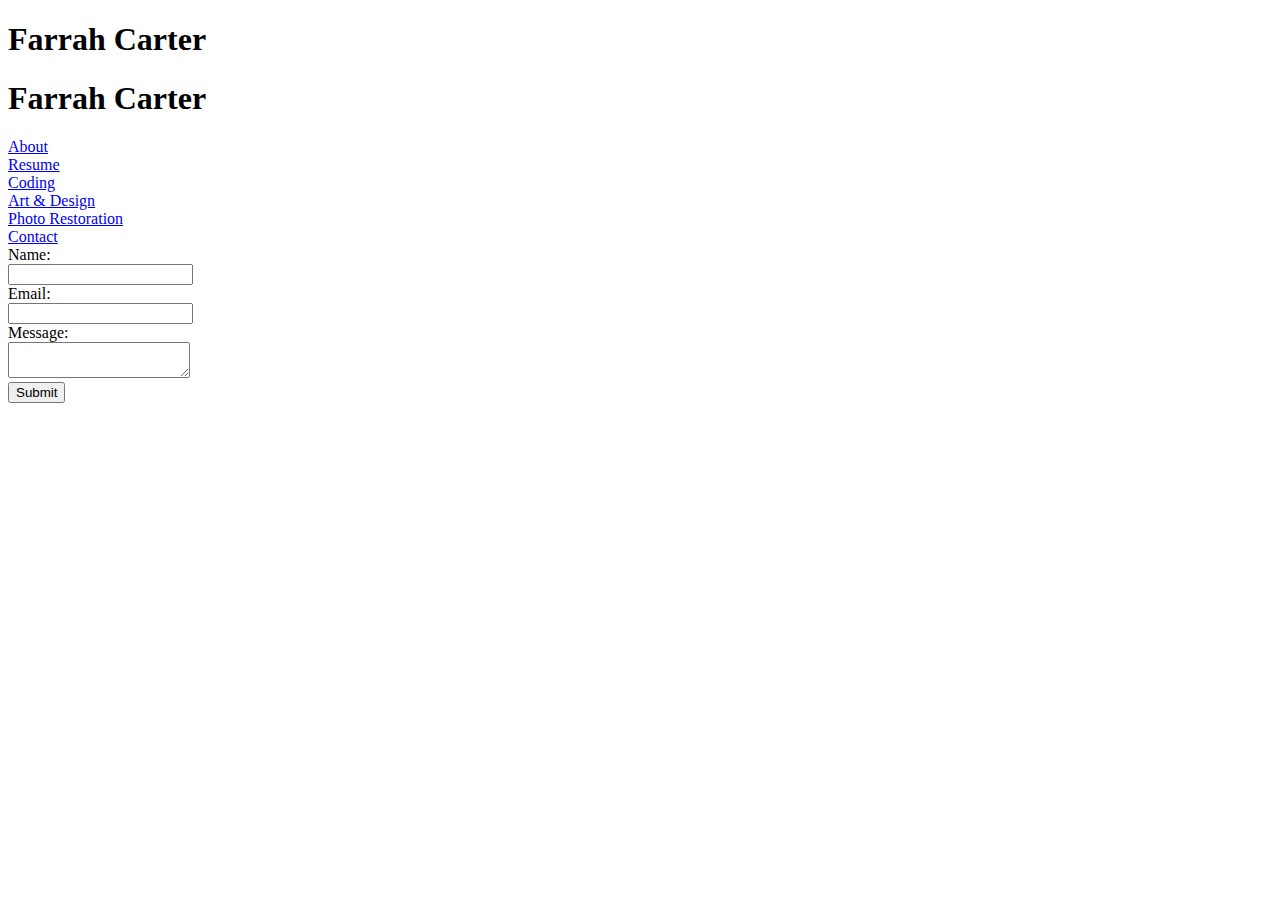
==== contact.html @ f7768090 "Add files via upload" ====
<!DOCTYPE html>
<html lang="en">

<head>
    <link rel="stylesheet" type="text/css" href="assets/css/style.css">
    <meta charset="utf-8">
    <title>Contact</title>
</head>

<body>
    <header>
        <h1>Farrah Carter</h1>
    </header>
    <h1 id="toptext">Farrah Carter</h1>
    <nav>
        <li><a href="index.html">About</a></li>
        <li><a href="resume.html">Resume</a></li>
        <li><a href="coding.html">Coding</a></li>
        <li><a href="artdesign.html">Art & Design</a></li>
        <li><a href="photorestoration.html">Photo Restoration</a></li>
        <li class="active"><a href="contact.html">Contact</a></li>
    </nav>
        <label>Name:</label>  
        <form><input class="textinput" type="text"></input></form>
        <label>Email:</label> 
        <form><input class="textinput" type="text"></input></form>
        <label>Message:</label> 
        <form><textarea id="message" type="text"></textarea></form>
        <button>Submit</button>
    <footer></footer>
</body>

</html>
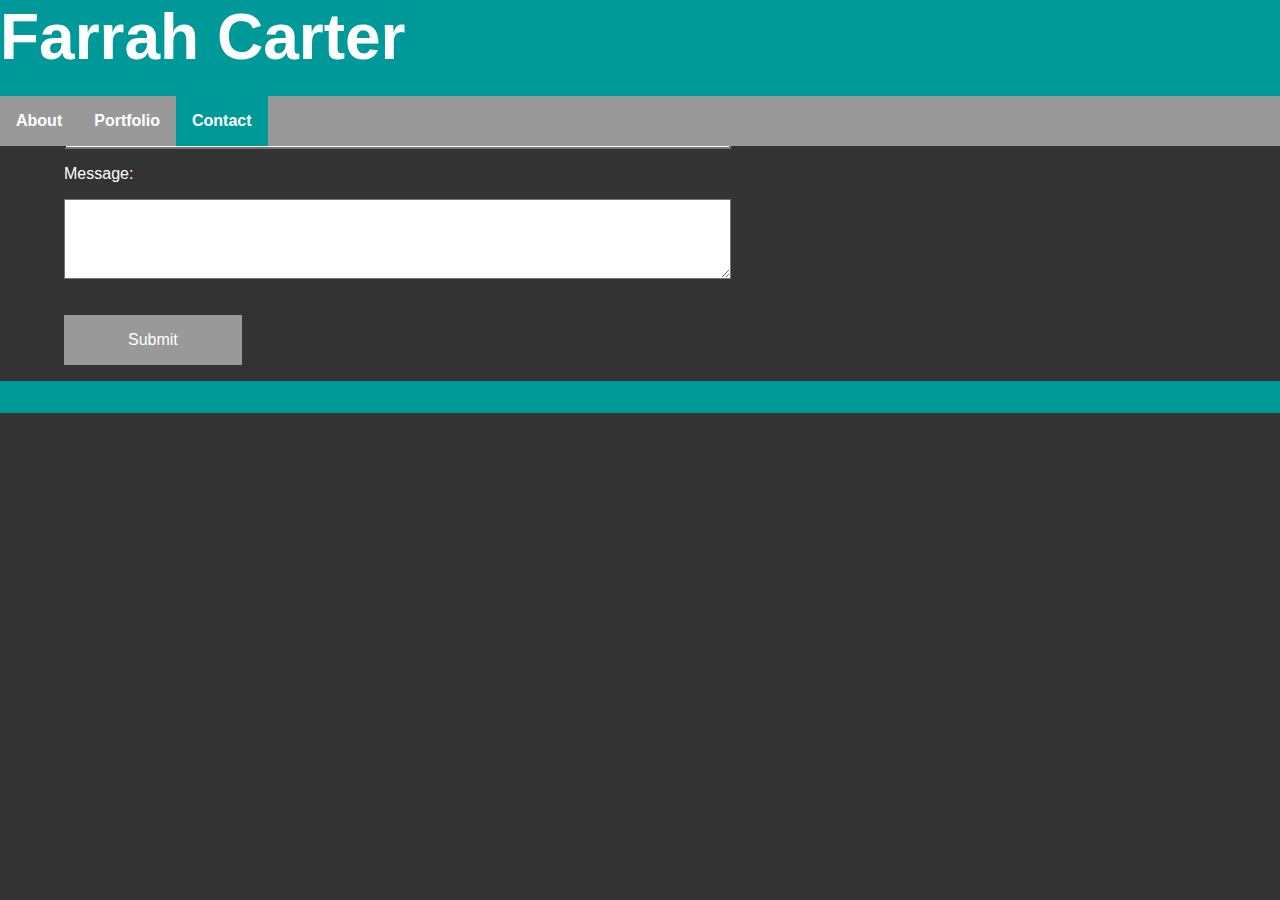
==== commit 60fa7325: "Added instructions, change css" ====
--- a/contact.html
+++ b/contact.html
@@ -11,13 +11,9 @@
     <header>
         <h1>Farrah Carter</h1>
     </header>
-    <h1 id="toptext">Farrah Carter</h1>
     <nav>
         <li><a href="index.html">About</a></li>
-        <li><a href="resume.html">Resume</a></li>
-        <li><a href="coding.html">Coding</a></li>
-        <li><a href="artdesign.html">Art & Design</a></li>
-        <li><a href="photorestoration.html">Photo Restoration</a></li>
+        <li><a href="portfolio.html">Portfolio</a></li>
         <li class="active"><a href="contact.html">Contact</a></li>
     </nav>
         <label>Name:</label>  
--- a/assets/css/style.css
+++ b/assets/css/style.css
@@ -0,0 +1,171 @@
+html, body {
+    background-color: #333333;
+    padding: 0;
+    margin: 0;
+    font-size: 1em;
+    font-family: Futura, Verdana, Geneva, Tahoma, sans-serif;
+}
+
+body {
+    overflow-x: hidden;
+}
+
+br {
+    display: block;
+    content: ""; 
+}
+
+.gallery {
+    max-width: 1000px;
+    margin: auto;
+}
+
+.gallery img{
+    margin: 2em;
+    height: 25em;
+    vertical-align: middle;
+}
+
+#profilepic {
+    width: 200px;
+    margin: 0em 1em 1em 1em;
+    float: left;
+}
+
+header{
+    width: 100vw;
+    height: 6em;
+    background: #009999;
+    margin: 0em 0em 0em 0em;
+    padding: 0;
+    position: fixed;
+    top: 0;
+    left: 0;
+}
+
+footer{
+    width: 100vw;
+    height: 2em;
+    background: #009999;
+    margin: 0em 0em 0em 0em;
+    padding: 0em;
+    clear: left;
+}
+
+h1 { 
+    color: white;
+    font-size: 4em;
+    margin: 0em 0em 0em 0em;
+    font-weight: bold;
+    text-align: left;
+    font-family: Futura, Verdana, Geneva, Tahoma, sans-serif;
+}
+
+#toptext{
+    color: white;
+    font-size: 4em;
+    margin: 0em 0em 1.5em 0em;
+    font-weight: bold;
+    text-align: left;
+    font-family: Futura, Verdana, Geneva, Tahoma, sans-serif;
+}
+
+h2 {
+    color: #009999;
+    font-size: 1.5em;
+    margin: 1em 1em 1em 1em;
+    font-family: Futura, Verdana, Geneva, Tahoma, sans-serif;
+} 
+
+h3 {
+    color: white;
+    margin: 1em 15em 1em 4em;
+    padding: 0em;
+    font-size: 1em;
+    font-weight: bold;
+    font-family: Futura, Verdana, Geneva, Tahoma, sans-serif;
+}
+
+p, form, label{
+    color: white;
+    margin: 1em 15em 1em 4em;
+    padding: 0em;
+    font-size: 1em;
+    font-family: Futura, Verdana, Geneva, Tahoma, sans-serif;
+} 
+
+form{
+    display: block;
+}
+
+
+nav{
+    list-style-type: none;
+    margin: 0;
+    padding: 0;
+    overflow: hidden;
+    background-color: #999999;
+    font-size: 1em;
+    font-weight: bold;
+    font-family: Futura, Verdana, Geneva, Tahoma, sans-serif;
+    width: 100vw;
+    position: fixed;
+    top:6em;
+    left: 0em;
+}
+  
+nav li {
+    float: left;
+}
+
+li a {
+    display: block;
+    color: white;
+    text-align: center;
+    padding: 1em 1em;
+    text-decoration: none;
+}
+  
+li a:hover {
+    background-color: #006666;
+}
+
+.active {
+    background-color: #009999;
+}
+
+#more {
+    display: none;
+}
+
+#message{
+    background-color: white;
+    width: 50em;
+    padding: .5em;
+    height: 6em;
+    box-sizing: border-box;
+}
+
+.textinput{
+    background-color: white;
+    width: 50em;
+    padding: .5em;
+    box-sizing: border-box;
+}
+
+button {
+    background-color: #999999; 
+    border: none;
+    color: white;
+    text-align: center;
+    text-decoration: none;
+    display: inline-block;
+    font-size: 1em;
+    margin: 1em 4em 1em 4em;
+    padding: 1em 4em 1em 4em;
+    font-family: Futura, Verdana, Geneva, Tahoma, sans-serif;
+}
+
+button:hover{
+    background-color: #009999;
+}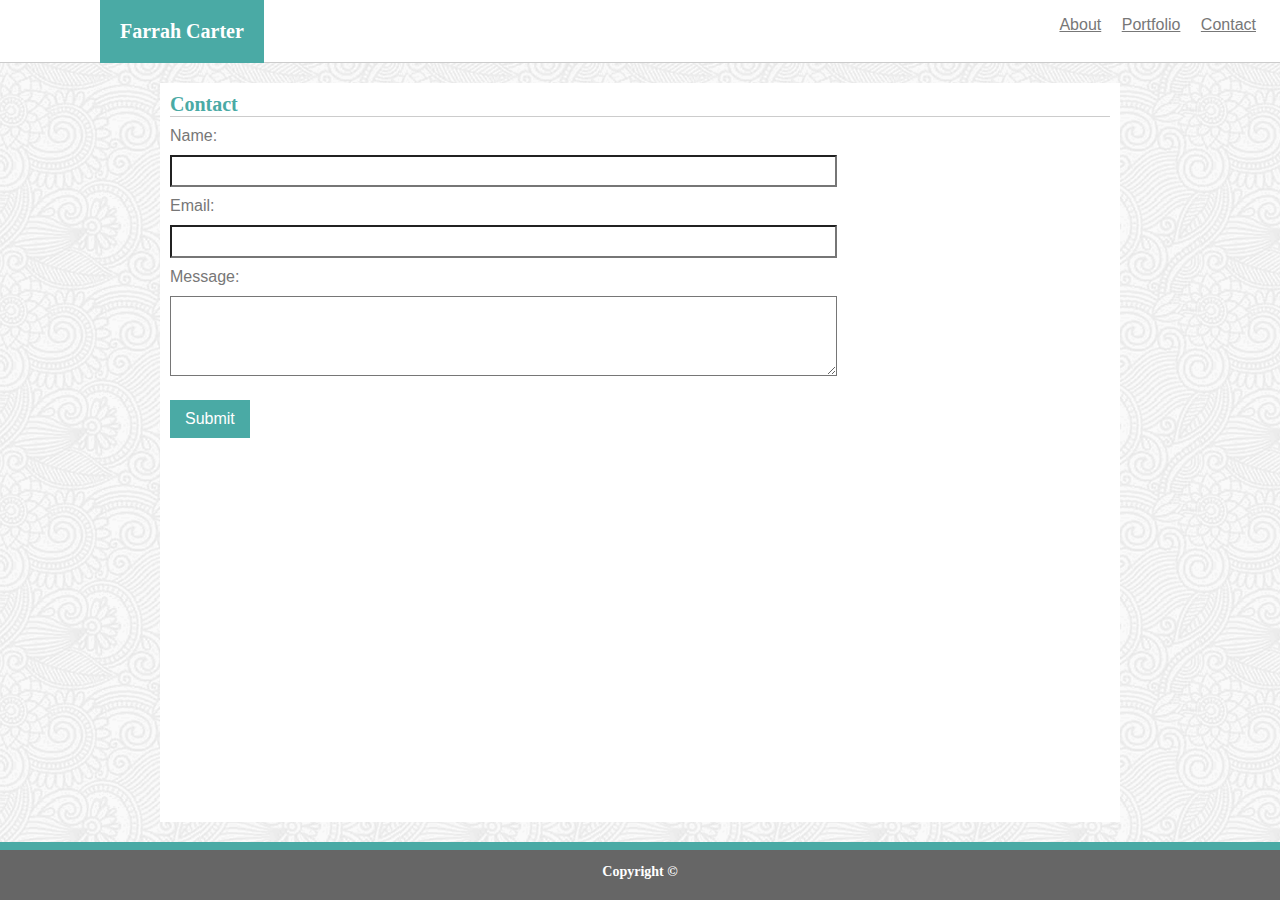
==== commit 141b7646: "changed background, formatted contact page" ====
--- a/contact.html
+++ b/contact.html
@@ -6,24 +6,33 @@
     <meta charset="utf-8">
     <title>Contact</title>
 </head>
+<!DOCTYPE html>
+<html lang="en">
+
+<head>
+    <meta charset="utf-8">
+    <link rel="stylesheet" type="text/css" href="assets/css/style.css">
+    <title>Home</title>
+</head>
 
 <body>
     <header>
         <h1>Farrah Carter</h1>
+        <nav class="navbar">
+            <li><a href="index.html">About</a>
+            <a href="portfolio.html">Portfolio</a>
+            <a href="contact.html">Contact</a></li>
+        </nav>
     </header>
-    <nav>
-        <li><a href="index.html">About</a></li>
-        <li><a href="portfolio.html">Portfolio</a></li>
-        <li class="active"><a href="contact.html">Contact</a></li>
-    </nav>
-        <label>Name:</label>  
-        <form><input class="textinput" type="text"></input></form>
-        <label>Email:</label> 
-        <form><input class="textinput" type="text"></input></form>
-        <label>Message:</label> 
-        <form><textarea id="message" type="text"></textarea></form>
-        <button>Submit</button>
-    <footer></footer>
+    <div class="content">
+            <h2>Contact</h2>
+            <label>Name:</label>  
+            <form><input class="textinput" type="text"></input></form>
+            <label>Email:</label> 
+            <form><input class="textinput" type="text"></input></form>
+            <label>Message:</label> 
+            <form><textarea id="message" type="text"></textarea></form>
+            <button>Submit</button>
+    </div>
+    <footer><h3>Copyright &copy;</h3></footer>
 </body>
-
-</html>--- a/assets/css/style.css
+++ b/assets/css/style.css
@@ -1,123 +1,115 @@
+
 html, body {
-    background-color: #333333;
-    padding: 0;
     margin: 0;
-    font-size: 1em;
-    font-family: Futura, Verdana, Geneva, Tahoma, sans-serif;
+    background-image: url("../images/full-bloom.png");
+    background-color: #cccccc;
+    height: 100%;
 }
 
 body {
-    overflow-x: hidden;
-}
-
-br {
-    display: block;
-    content: ""; 
-}
-
-.gallery {
-    max-width: 1000px;
-    margin: auto;
-}
-
-.gallery img{
-    margin: 2em;
-    height: 25em;
-    vertical-align: middle;
+    display: flex;
+    flex-direction: column;
 }
 
 #profilepic {
     width: 200px;
-    margin: 0em 1em 1em 1em;
+    margin: 10px;
     float: left;
 }
 
 header{
-    width: 100vw;
-    height: 6em;
-    background: #009999;
-    margin: 0em 0em 0em 0em;
+    background: white;
+    margin: 0;
     padding: 0;
-    position: fixed;
-    top: 0;
-    left: 0;
+    height: 62px;
+    overflow: auto;
+    border-bottom: 1px solid #cccccc;
+}
+
+div {
+    clear: both;
+}
+
+.content{
+    flex: 1 0 auto;
+    background: white;
+    width: 960px;
+    margin-top: 20px;
+    margin-bottom: 20px;
+    margin-right: auto;
+    margin-left: auto;
 }
 
 footer{
-    width: 100vw;
-    height: 2em;
-    background: #009999;
-    margin: 0em 0em 0em 0em;
-    padding: 0em;
-    clear: left;
+    width: 100%;
+    height: 50px;
+    background: #666666;
+    margin: 0;
+    padding: 0;
+    border-top: 8px solid #4aaaa5;
+    clear: both;
+    flex-shrink: 0;
 }
 
 h1 { 
     color: white;
-    font-size: 4em;
-    margin: 0em 0em 0em 0em;
+    background: #4aaaa5;
+    font-size: 20px;
+    padding: 20px;
+    margin: 0;
     font-weight: bold;
     text-align: left;
-    font-family: Futura, Verdana, Geneva, Tahoma, sans-serif;
+    font-family: 'Georgia', Times, Times New Roman, serif;
+    position: absolute;
+    left: 100px;
 }
 
-#toptext{
-    color: white;
-    font-size: 4em;
-    margin: 0em 0em 1.5em 0em;
-    font-weight: bold;
-    text-align: left;
-    font-family: Futura, Verdana, Geneva, Tahoma, sans-serif;
-}
 
 h2 {
-    color: #009999;
-    font-size: 1.5em;
-    margin: 1em 1em 1em 1em;
-    font-family: Futura, Verdana, Geneva, Tahoma, sans-serif;
+    color: #4aaaa5;
+    font-size: 20px;
+    font-family: 'Georgia', Times, Times New Roman, serif;
+    margin: 10px;
+    border-bottom: 1px solid #cccccc;
 } 
 
 h3 {
     color: white;
-    margin: 1em 15em 1em 4em;
-    padding: 0em;
-    font-size: 1em;
-    font-weight: bold;
-    font-family: Futura, Verdana, Geneva, Tahoma, sans-serif;
-}
-
-p, form, label{
-    color: white;
-    margin: 1em 15em 1em 4em;
-    padding: 0em;
-    font-size: 1em;
-    font-family: Futura, Verdana, Geneva, Tahoma, sans-serif;
-} 
-
-form{
-    display: block;
+    font-size: 14px;
+    font-family: 'Georgia', Times, Times New Roman, serif;
+    text-align: center;
 }
 
 
-nav{
+p {
+    font-size: 16px;
+    color: #777777;
+    font-family: 'Arial', 'Helvetica Neue', Helvetica, sans-serif;
+} 
+
+form, label{
+    font-size: 16px;
+    color: #777777;
+    font-family: 'Arial', 'Helvetica Neue', Helvetica, sans-serif;
+    display: block;
+    margin: 10px;
+}
+
+.navbar{
+    float: right;
+}
+
+nav, li, a {
+    margin: 4px;
+    padding: 4px;
+    font-size: 16px;
+    color: #777777;
+    font-family: 'Arial', 'Helvetica Neue', Helvetica, sans-serif;
     list-style-type: none;
-    margin: 0;
-    padding: 0;
-    overflow: hidden;
-    background-color: #999999;
-    font-size: 1em;
-    font-weight: bold;
-    font-family: Futura, Verdana, Geneva, Tahoma, sans-serif;
-    width: 100vw;
-    position: fixed;
-    top:6em;
-    left: 0em;
 }
   
-nav li {
-    float: left;
-}
 
+/*
 li a {
     display: block;
     color: white;
@@ -134,10 +126,7 @@
     background-color: #009999;
 }
 
-#more {
-    display: none;
-}
-
+*/
 #message{
     background-color: white;
     width: 50em;
@@ -154,18 +143,18 @@
 }
 
 button {
-    background-color: #999999; 
+    background-color: #4aaaa5; 
     border: none;
     color: white;
     text-align: center;
     text-decoration: none;
     display: inline-block;
-    font-size: 1em;
-    margin: 1em 4em 1em 4em;
-    padding: 1em 4em 1em 4em;
-    font-family: Futura, Verdana, Geneva, Tahoma, sans-serif;
+    padding: 10px 15px 10px 15px;
+    margin: 10px;
+    font-size: 16px;
+    font-family: 'Arial', 'Helvetica Neue', Helvetica, sans-serif;
 }
 
 button:hover{
     background-color: #009999;
-}+} --- a/assets/css/style.css
+++ b/assets/css/style.css
@@ -1,123 +1,115 @@
+
 html, body {
-    background-color: #333333;
-    padding: 0;
     margin: 0;
-    font-size: 1em;
-    font-family: Futura, Verdana, Geneva, Tahoma, sans-serif;
+    background-image: url("../images/full-bloom.png");
+    background-color: #cccccc;
+    height: 100%;
 }
 
 body {
-    overflow-x: hidden;
-}
-
-br {
-    display: block;
-    content: ""; 
-}
-
-.gallery {
-    max-width: 1000px;
-    margin: auto;
-}
-
-.gallery img{
-    margin: 2em;
-    height: 25em;
-    vertical-align: middle;
+    display: flex;
+    flex-direction: column;
 }
 
 #profilepic {
     width: 200px;
-    margin: 0em 1em 1em 1em;
+    margin: 10px;
     float: left;
 }
 
 header{
-    width: 100vw;
-    height: 6em;
-    background: #009999;
-    margin: 0em 0em 0em 0em;
+    background: white;
+    margin: 0;
     padding: 0;
-    position: fixed;
-    top: 0;
-    left: 0;
+    height: 62px;
+    overflow: auto;
+    border-bottom: 1px solid #cccccc;
+}
+
+div {
+    clear: both;
+}
+
+.content{
+    flex: 1 0 auto;
+    background: white;
+    width: 960px;
+    margin-top: 20px;
+    margin-bottom: 20px;
+    margin-right: auto;
+    margin-left: auto;
 }
 
 footer{
-    width: 100vw;
-    height: 2em;
-    background: #009999;
-    margin: 0em 0em 0em 0em;
-    padding: 0em;
-    clear: left;
+    width: 100%;
+    height: 50px;
+    background: #666666;
+    margin: 0;
+    padding: 0;
+    border-top: 8px solid #4aaaa5;
+    clear: both;
+    flex-shrink: 0;
 }
 
 h1 { 
     color: white;
-    font-size: 4em;
-    margin: 0em 0em 0em 0em;
+    background: #4aaaa5;
+    font-size: 20px;
+    padding: 20px;
+    margin: 0;
     font-weight: bold;
     text-align: left;
-    font-family: Futura, Verdana, Geneva, Tahoma, sans-serif;
+    font-family: 'Georgia', Times, Times New Roman, serif;
+    position: absolute;
+    left: 100px;
 }
 
-#toptext{
-    color: white;
-    font-size: 4em;
-    margin: 0em 0em 1.5em 0em;
-    font-weight: bold;
-    text-align: left;
-    font-family: Futura, Verdana, Geneva, Tahoma, sans-serif;
-}
 
 h2 {
-    color: #009999;
-    font-size: 1.5em;
-    margin: 1em 1em 1em 1em;
-    font-family: Futura, Verdana, Geneva, Tahoma, sans-serif;
+    color: #4aaaa5;
+    font-size: 20px;
+    font-family: 'Georgia', Times, Times New Roman, serif;
+    margin: 10px;
+    border-bottom: 1px solid #cccccc;
 } 
 
 h3 {
     color: white;
-    margin: 1em 15em 1em 4em;
-    padding: 0em;
-    font-size: 1em;
-    font-weight: bold;
-    font-family: Futura, Verdana, Geneva, Tahoma, sans-serif;
-}
-
-p, form, label{
-    color: white;
-    margin: 1em 15em 1em 4em;
-    padding: 0em;
-    font-size: 1em;
-    font-family: Futura, Verdana, Geneva, Tahoma, sans-serif;
-} 
-
-form{
-    display: block;
+    font-size: 14px;
+    font-family: 'Georgia', Times, Times New Roman, serif;
+    text-align: center;
 }
 
 
-nav{
+p {
+    font-size: 16px;
+    color: #777777;
+    font-family: 'Arial', 'Helvetica Neue', Helvetica, sans-serif;
+} 
+
+form, label{
+    font-size: 16px;
+    color: #777777;
+    font-family: 'Arial', 'Helvetica Neue', Helvetica, sans-serif;
+    display: block;
+    margin: 10px;
+}
+
+.navbar{
+    float: right;
+}
+
+nav, li, a {
+    margin: 4px;
+    padding: 4px;
+    font-size: 16px;
+    color: #777777;
+    font-family: 'Arial', 'Helvetica Neue', Helvetica, sans-serif;
     list-style-type: none;
-    margin: 0;
-    padding: 0;
-    overflow: hidden;
-    background-color: #999999;
-    font-size: 1em;
-    font-weight: bold;
-    font-family: Futura, Verdana, Geneva, Tahoma, sans-serif;
-    width: 100vw;
-    position: fixed;
-    top:6em;
-    left: 0em;
 }
   
-nav li {
-    float: left;
-}
 
+/*
 li a {
     display: block;
     color: white;
@@ -134,10 +126,7 @@
     background-color: #009999;
 }
 
-#more {
-    display: none;
-}
-
+*/
 #message{
     background-color: white;
     width: 50em;
@@ -154,18 +143,18 @@
 }
 
 button {
-    background-color: #999999; 
+    background-color: #4aaaa5; 
     border: none;
     color: white;
     text-align: center;
     text-decoration: none;
     display: inline-block;
-    font-size: 1em;
-    margin: 1em 4em 1em 4em;
-    padding: 1em 4em 1em 4em;
-    font-family: Futura, Verdana, Geneva, Tahoma, sans-serif;
+    padding: 10px 15px 10px 15px;
+    margin: 10px;
+    font-size: 16px;
+    font-family: 'Arial', 'Helvetica Neue', Helvetica, sans-serif;
 }
 
 button:hover{
     background-color: #009999;
-}+} 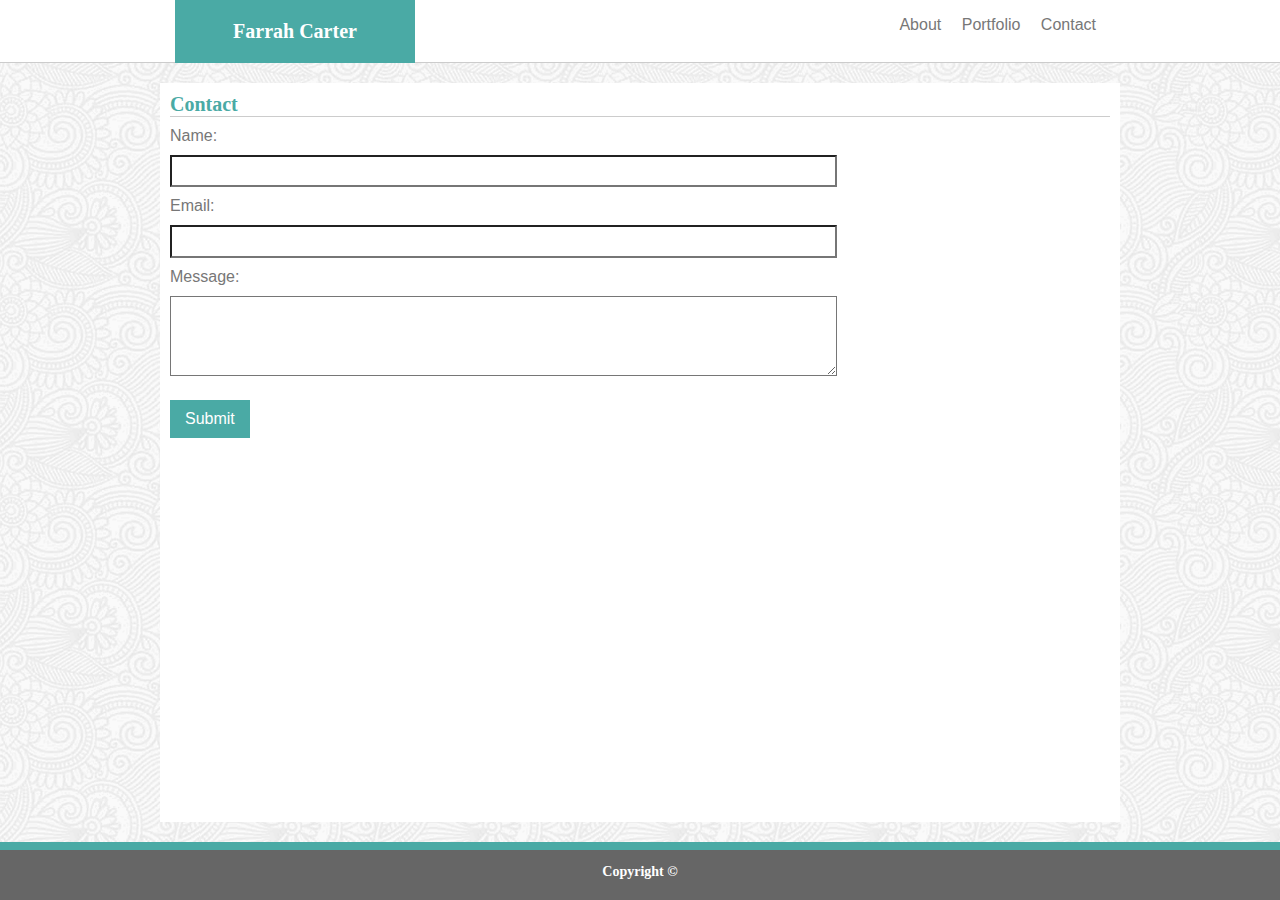
==== commit 499a6553: "deleted files, header modification" ====
--- a/contact.html
+++ b/contact.html
@@ -16,23 +16,27 @@
 </head>
 
 <body>
-    <header>
-        <h1>Farrah Carter</h1>
-        <nav class="navbar">
-            <li><a href="index.html">About</a>
-            <a href="portfolio.html">Portfolio</a>
-            <a href="contact.html">Contact</a></li>
-        </nav>
+    <header id="topbar">
+        <div class="container">
+            <h1>Farrah Carter</h1>
+            <nav class="navbar">
+                <li><a href="index.html">About</a>
+                    <a href="portfolio.html">Portfolio</a>
+                    <a href="contact.html">Contact</a></li>
+            </nav>
+        </div>
     </header>
     <div class="content">
-            <h2>Contact</h2>
-            <label>Name:</label>  
-            <form><input class="textinput" type="text"></input></form>
-            <label>Email:</label> 
-            <form><input class="textinput" type="text"></input></form>
-            <label>Message:</label> 
-            <form><textarea id="message" type="text"></textarea></form>
-            <button>Submit</button>
+        <h2>Contact</h2>
+        <label>Name:</label>
+        <form><input class="textinput" type="text"></input></form>
+        <label>Email:</label>
+        <form><input class="textinput" type="text"></input></form>
+        <label>Message:</label>
+        <form><textarea id="message" type="text"></textarea></form>
+        <button>Submit</button>
     </div>
-    <footer><h3>Copyright &copy;</h3></footer>
-</body>
+    <footer>
+        <h3>Copyright &copy;</h3>
+    </footer>
+</body>--- a/assets/css/style.css
+++ b/assets/css/style.css
@@ -17,16 +17,17 @@
     float: left;
 }
 
-header{
+#topbar{
     background: white;
     margin: 0;
-    padding: 0;
+    padding: 0px;
     height: 62px;
-    overflow: auto;
     border-bottom: 1px solid #cccccc;
 }
 
-div {
+.container {
+    width: 960px;
+    margin: 0 auto;
     clear: both;
 }
 
@@ -58,10 +59,11 @@
     padding: 20px;
     margin: 0;
     font-weight: bold;
-    text-align: left;
+    text-align: center;
     font-family: 'Georgia', Times, Times New Roman, serif;
     position: absolute;
-    left: 100px;
+    left: 175px;
+    width: 200px;
 }
 
 
@@ -107,8 +109,18 @@
     font-family: 'Arial', 'Helvetica Neue', Helvetica, sans-serif;
     list-style-type: none;
 }
+
+a:link {
+    text-decoration: none;
+  }
+
+a:hover {
+    text-decoration: underline;
+  }
   
-
+a:active {
+    text-decoration: underline;
+  }
 /*
 li a {
     display: block;
--- a/assets/css/style.css
+++ b/assets/css/style.css
@@ -17,16 +17,17 @@
     float: left;
 }
 
-header{
+#topbar{
     background: white;
     margin: 0;
-    padding: 0;
+    padding: 0px;
     height: 62px;
-    overflow: auto;
     border-bottom: 1px solid #cccccc;
 }
 
-div {
+.container {
+    width: 960px;
+    margin: 0 auto;
     clear: both;
 }
 
@@ -58,10 +59,11 @@
     padding: 20px;
     margin: 0;
     font-weight: bold;
-    text-align: left;
+    text-align: center;
     font-family: 'Georgia', Times, Times New Roman, serif;
     position: absolute;
-    left: 100px;
+    left: 175px;
+    width: 200px;
 }
 
 
@@ -107,8 +109,18 @@
     font-family: 'Arial', 'Helvetica Neue', Helvetica, sans-serif;
     list-style-type: none;
 }
+
+a:link {
+    text-decoration: none;
+  }
+
+a:hover {
+    text-decoration: underline;
+  }
   
-
+a:active {
+    text-decoration: underline;
+  }
 /*
 li a {
     display: block;
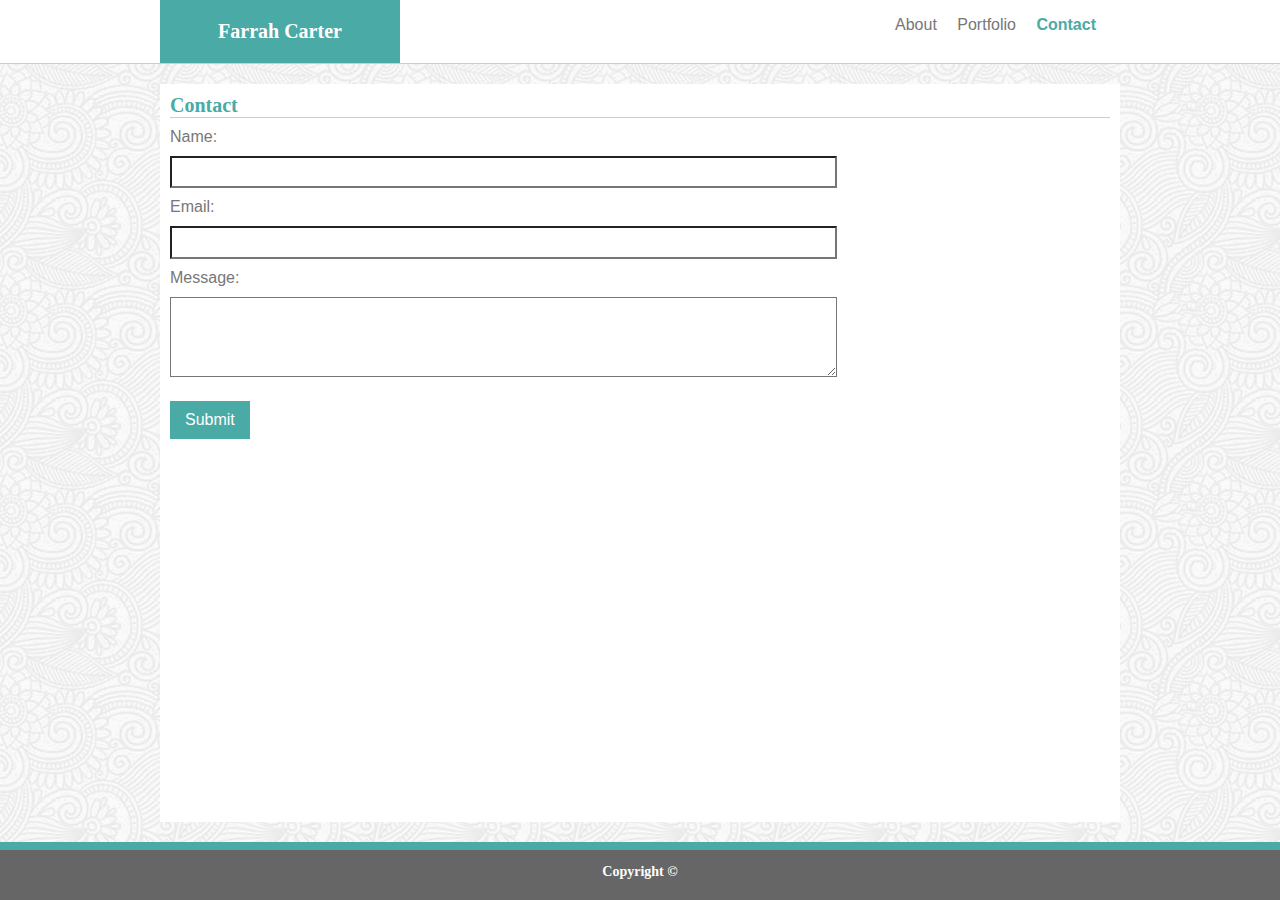
==== commit c78dfed8: "Added active state to nav bar" ====
--- a/contact.html
+++ b/contact.html
@@ -2,6 +2,7 @@
 <html lang="en">
 
 <head>
+    <link rel="stylesheet" type="text/css" href="assets/css/reset.css">
     <link rel="stylesheet" type="text/css" href="assets/css/style.css">
     <meta charset="utf-8">
     <title>Contact</title>
@@ -22,7 +23,7 @@
             <nav class="navbar">
                 <li><a href="index.html">About</a>
                     <a href="portfolio.html">Portfolio</a>
-                    <a href="contact.html">Contact</a></li>
+                    <a class="active" href="contact.html">Contact</a></li>
             </nav>
         </div>
     </header>
--- a/assets/css/style.css
+++ b/assets/css/style.css
@@ -21,7 +21,6 @@
     background: white;
     margin: 0;
     padding: 0px;
-    height: 62px;
     border-bottom: 1px solid #cccccc;
 }
 
@@ -29,6 +28,19 @@
     width: 960px;
     margin: 0 auto;
     clear: both;
+}
+
+h1 { 
+    color: white;
+    background: #4aaaa5;
+    font-size: 20px;
+    padding: 20px;
+    margin: 0;
+    width: 200px;
+    font-weight: bold;
+    text-align: center;
+    font-family: 'Georgia', Times, Times New Roman, serif;
+    float: left;
 }
 
 .content{
@@ -52,19 +64,7 @@
     flex-shrink: 0;
 }
 
-h1 { 
-    color: white;
-    background: #4aaaa5;
-    font-size: 20px;
-    padding: 20px;
-    margin: 0;
-    font-weight: bold;
-    text-align: center;
-    font-family: 'Georgia', Times, Times New Roman, serif;
-    position: absolute;
-    left: 175px;
-    width: 200px;
-}
+
 
 
 h2 {
@@ -110,6 +110,11 @@
     list-style-type: none;
 }
 
+.active {
+    color: #4aaaa5;
+    font-weight: bold;
+}
+
 a:link {
     text-decoration: none;
   }
@@ -121,24 +126,7 @@
 a:active {
     text-decoration: underline;
   }
-/*
-li a {
-    display: block;
-    color: white;
-    text-align: center;
-    padding: 1em 1em;
-    text-decoration: none;
-}
-  
-li a:hover {
-    background-color: #006666;
-}
 
-.active {
-    background-color: #009999;
-}
-
-*/
 #message{
     background-color: white;
     width: 50em;
@@ -169,4 +157,25 @@
 
 button:hover{
     background-color: #009999;
-} +} 
+
+.gallery img {
+    margin: 0;
+    height: 240px;
+    width: 320px;
+}
+
+.imgholder {
+    position: relative;
+    margin: 20px;
+    float: left;
+}
+
+.txtbox{
+    position: absolute;  
+    margin: auto;
+    width: 320px;
+    bottom: 20px;
+    background-color: #4aaaa5;
+    color: white;
+  }--- a/assets/css/style.css
+++ b/assets/css/style.css
@@ -21,7 +21,6 @@
     background: white;
     margin: 0;
     padding: 0px;
-    height: 62px;
     border-bottom: 1px solid #cccccc;
 }
 
@@ -29,6 +28,19 @@
     width: 960px;
     margin: 0 auto;
     clear: both;
+}
+
+h1 { 
+    color: white;
+    background: #4aaaa5;
+    font-size: 20px;
+    padding: 20px;
+    margin: 0;
+    width: 200px;
+    font-weight: bold;
+    text-align: center;
+    font-family: 'Georgia', Times, Times New Roman, serif;
+    float: left;
 }
 
 .content{
@@ -52,19 +64,7 @@
     flex-shrink: 0;
 }
 
-h1 { 
-    color: white;
-    background: #4aaaa5;
-    font-size: 20px;
-    padding: 20px;
-    margin: 0;
-    font-weight: bold;
-    text-align: center;
-    font-family: 'Georgia', Times, Times New Roman, serif;
-    position: absolute;
-    left: 175px;
-    width: 200px;
-}
+
 
 
 h2 {
@@ -110,6 +110,11 @@
     list-style-type: none;
 }
 
+.active {
+    color: #4aaaa5;
+    font-weight: bold;
+}
+
 a:link {
     text-decoration: none;
   }
@@ -121,24 +126,7 @@
 a:active {
     text-decoration: underline;
   }
-/*
-li a {
-    display: block;
-    color: white;
-    text-align: center;
-    padding: 1em 1em;
-    text-decoration: none;
-}
-  
-li a:hover {
-    background-color: #006666;
-}
 
-.active {
-    background-color: #009999;
-}
-
-*/
 #message{
     background-color: white;
     width: 50em;
@@ -169,4 +157,25 @@
 
 button:hover{
     background-color: #009999;
-} +} 
+
+.gallery img {
+    margin: 0;
+    height: 240px;
+    width: 320px;
+}
+
+.imgholder {
+    position: relative;
+    margin: 20px;
+    float: left;
+}
+
+.txtbox{
+    position: absolute;  
+    margin: auto;
+    width: 320px;
+    bottom: 20px;
+    background-color: #4aaaa5;
+    color: white;
+  }